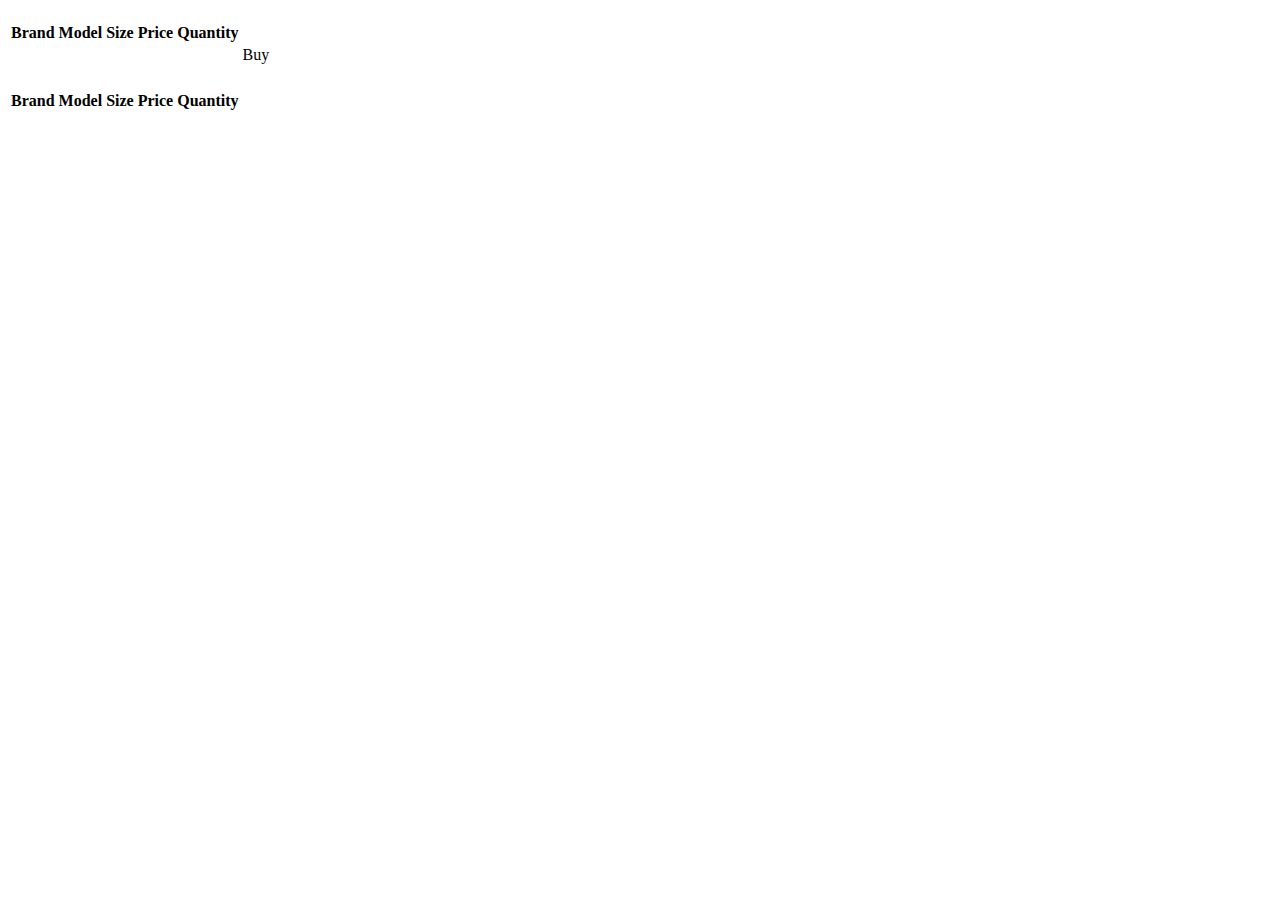
==== src/main/resources/templates/purchase/list.html @ f5cd482f "Shopping cart with model mapper" ====
<!DOCTYPE html>
<html xmlns:th="http://www.thymeleaf.org">
<head>
    <meta charset="UTF-8">
    <title>Sporty Shoes</title>
    <link rel="stylesheet" href="/css/sporty.css">
</head>
<body>
<h4 th:text="'User '+${session.user['name']}+' '+${session.user['lastname']}"></h4>
<h2 th:text="'Wellcome to Sporty Shoes'"></h2>
<div class="row">
    <div class="column">
        <h4 th:text="'Our products'"></h4>
        <table>
            <tr>
                <th>Brand</th>
                <th>Model</th>
                <th>Size</th>
                <th>Price</th>
                <th>Quantity</th>
            </tr>
            <tr th:each="product:${products}">
                <td th:text="${product.brand}"/>
                <td th:text="${product.model}"/>
                <td th:text="${product.size}"/>
                <td th:text="${product.price}"/>
                <td th:text="${product.quantity}"/>
                <td>
                    <a th:href="@{/purchase/{purchaseId}/add/{productId} (purchaseId=${session.purchase['id']}, productId=${product.id}) }">Buy</a>
                </td>
            </tr>
        </table>
    </div>
    <div class="column">
        <h4 th:text="'Shopping cart'"></h4>
        <table>
            <tr>
                <th>Brand</th>
                <th>Model</th>
                <th>Size</th>
                <th>Price</th>
                <th>Quantity</th>
            </tr>
        </table>
    </div>
    </div>
</div>
</body>
</html>
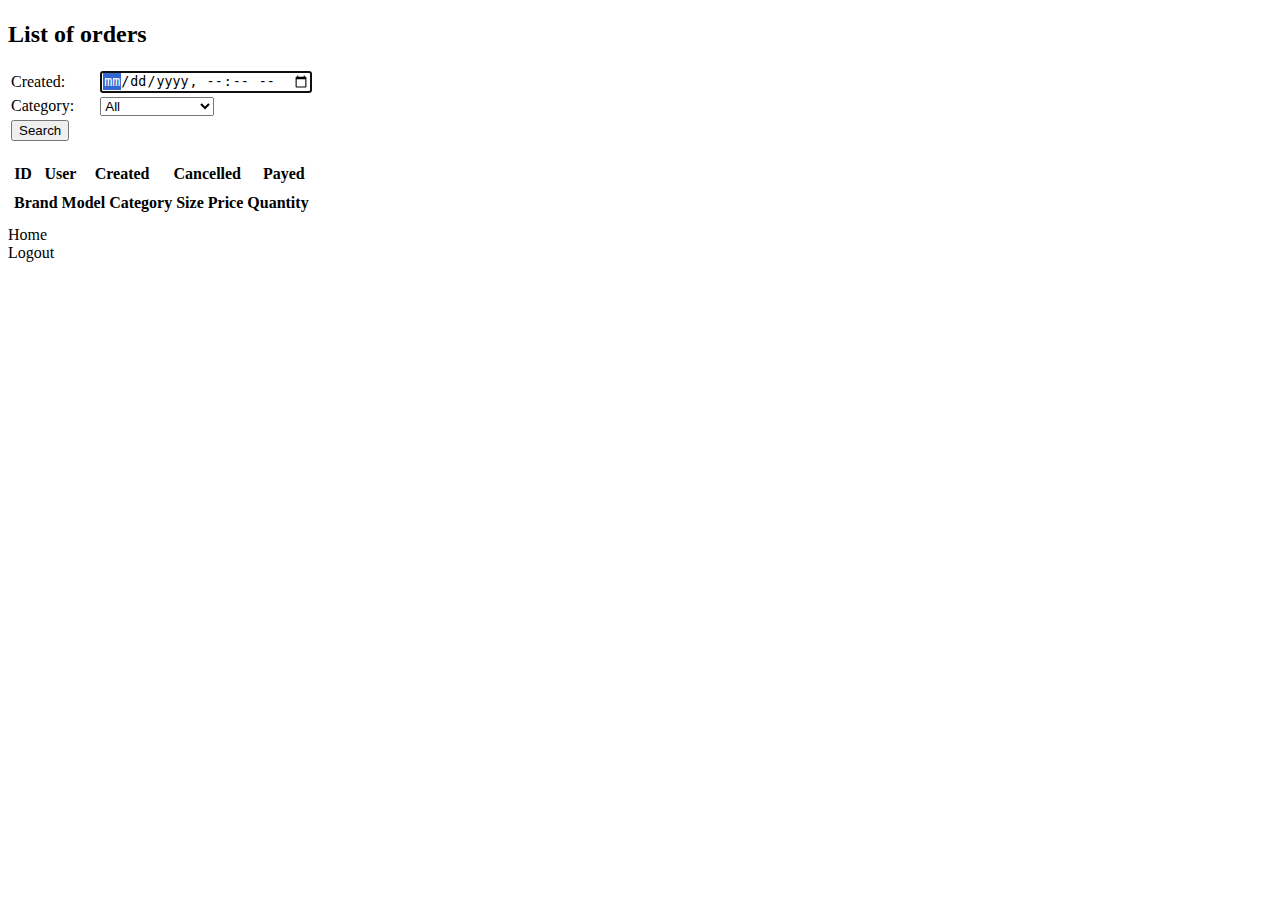
==== commit 662563af: "Final release" ====
--- a/src/main/resources/templates/purchase/list.html
+++ b/src/main/resources/templates/purchase/list.html
@@ -8,42 +8,79 @@
 <body>
 <h4 th:text="'User '+${session.user['name']}+' '+${session.user['lastname']}"></h4>
 <h2 th:text="'Wellcome to Sporty Shoes'"></h2>
-<div class="row">
-    <div class="column">
-        <h4 th:text="'Our products'"></h4>
-        <table>
-            <tr>
-                <th>Brand</th>
-                <th>Model</th>
-                <th>Size</th>
-                <th>Price</th>
-                <th>Quantity</th>
-            </tr>
-            <tr th:each="product:${products}">
-                <td th:text="${product.brand}"/>
-                <td th:text="${product.model}"/>
-                <td th:text="${product.size}"/>
-                <td th:text="${product.price}"/>
-                <td th:text="${product.quantity}"/>
-                <td>
-                    <a th:href="@{/purchase/{purchaseId}/add/{productId} (purchaseId=${session.purchase['id']}, productId=${product.id}) }">Buy</a>
-                </td>
-            </tr>
-        </table>
+<h4 th:text="${message}"></h4>
+<h2>List of orders</h2>
+<table style="width:30%">
+    <form method="get" th:action="@{/purchase/list}">
+        <tr>
+            <td><label for="created">Created</label>:</td>
+            <td><input type="datetime-local" id="created" name="created" autofocus/></td>
+        </tr>
+        <tr>
+            <td><label for="status">Category</label>:</td>
+            <td>
+                <select id="status" name="status" style="width: 40%">
+                    <option value="">All</option>
+                    <option value="draft">Draft</option>
+                    <option value="payed">Payed</option>
+                    <option value="cancelled">Cancelled</option>
+                </select>
+            </td>
+        </tr>
+        <tr>
+            <td><input type="submit" value="Search"/></td>
+        </tr>
+    </form>
+</table>
+<br>
+<table>
+    <tr>
+        <th>ID</th>
+        <th>User</th>
+        <th>Created</th>
+        <th>Cancelled</th>
+        <th>Payed</th>
+    </tr>
+    <div th:each="purchase:${purchases}">
+        <tr>
+            <td th:text="${purchase.id}"/>
+            <td th:text="${purchase.user.username}"/>
+            <td th:text="${purchase.created}"/>
+            <td th:text="${purchase.cancelled}"/>
+            <td th:text="${purchase.payed}"/>
+        </tr>
+        <tr th:if="${not #lists.isEmpty(purchase['purchaseProducts'])}">
+            <td colspan="5">
+                <table>
+                    <tr>
+                        <th>Brand</th>
+                        <th>Model</th>
+                        <th>Category</th>
+                        <th>Size</th>
+                        <th>Price</th>
+                        <th>Quantity</th>
+                    </tr>
+                    <tr th:each="purchaseProduct:${purchase['purchaseProducts']}">
+                        <td th:text="${purchaseProduct.productBrand}"/>
+                        <td th:text="${purchaseProduct.productModel}"/>
+                        <td th:text="${purchaseProduct.productCategoryName}"/>
+                        <td th:text="${purchaseProduct.productSize}"/>
+                        <td th:text="${purchaseProduct.productPrice}"/>
+                        <td th:text="${purchaseProduct.quantity}"/>
+                    </tr>
+                    <tr th:if="${not #lists.isEmpty(purchase['purchaseProducts'])}">
+                        <td colspan="4"></td>
+                        <td>
+                            <b th:text="${#numbers.formatDecimal(#aggregates.sum(purchase['purchaseProducts'].![productPrice*quantity]), 0, 'COMMA', 2, 'POINT')}"/>
+                        </td>
+                        <td></td>
+                    </tr>
+                </table>
+            </td>
+        </tr>
     </div>
-    <div class="column">
-        <h4 th:text="'Shopping cart'"></h4>
-        <table>
-            <tr>
-                <th>Brand</th>
-                <th>Model</th>
-                <th>Size</th>
-                <th>Price</th>
-                <th>Quantity</th>
-            </tr>
-        </table>
-    </div>
-    </div>
-</div>
+</table>
+<a th:href="@{/adminHome}">Home</a><br>
+<a th:href="@{/user/logout}">Logout</a>
 </body>
 </html>